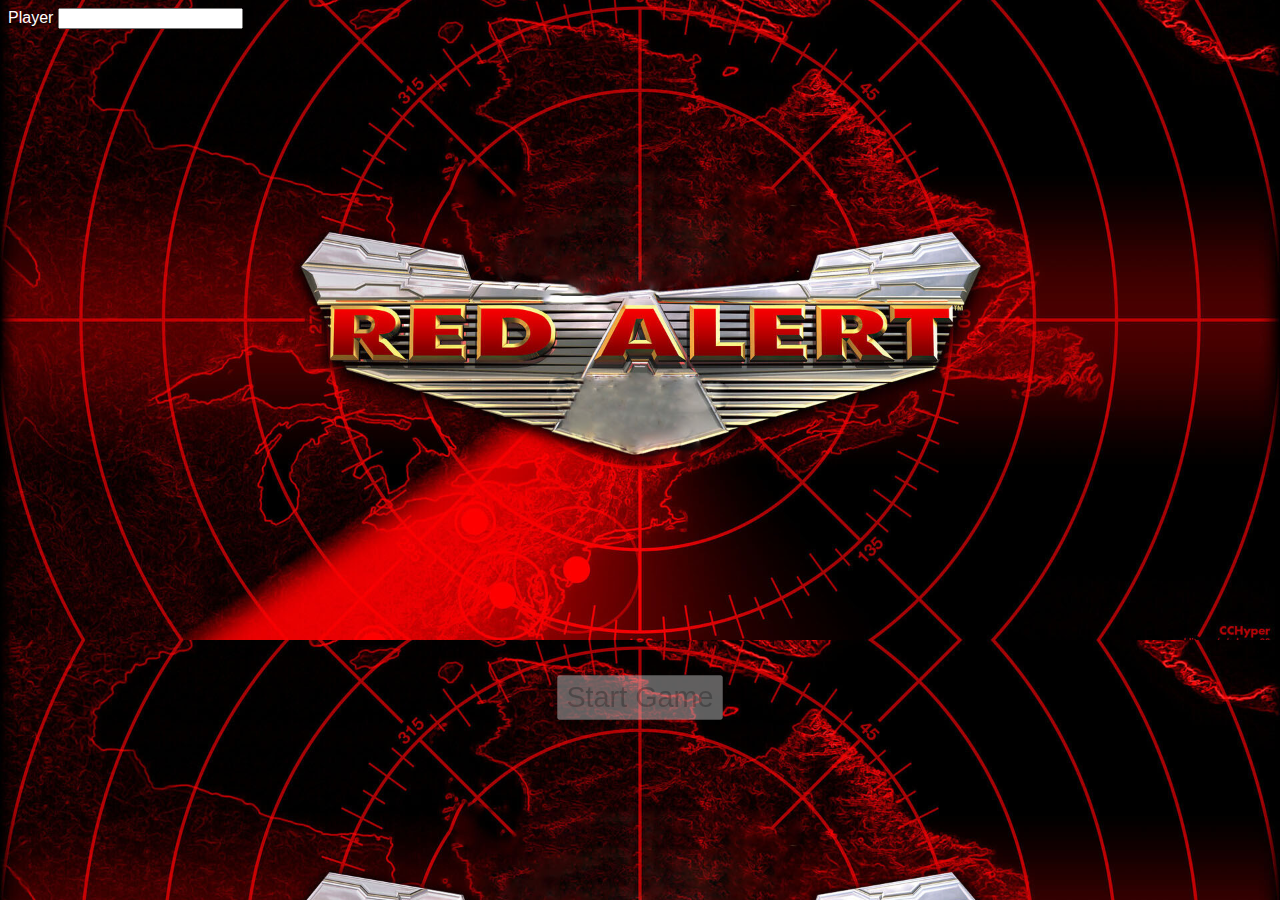
==== templates/index.html @ 99d5d347 "Merge" ====
<!DOCTYPE html>
<html lang="en">

    <head>
        <meta name="viewport" content="width=device-width, initial-scale=1">
        <title>Red Alert</title>
        <link rel="stylesheet" href="../static/css/style.css">
    </head>
    
    <body>

    <form action="/" method="post">
    <label for="name">Player</label>
    <input name="player" id="name" type="text" onkeyup="success()">
	<button type="submit" id="myBtn" name="start" value="start" disabled>Start Game</button>
    </form>

	<div id="myModal" class="modal">
    <div id="timel"><h2>Time left: <span id="time">01:00</span></h2> </div>
        <h2 id="score-num">Score: 0</h2>

                <form method="POST" action="/result">
                <input type="hidden" name="result" value="21"/>
                <button id="save-button" value="20">Save</button>
                </form>

    			<button id="button" class="button">ALERT</button>

        <div>
                <button id="mine" class="mine">ALER T</button>
                <button id="mine2" class="mine">ALER T</button>
                <button id="mine3" class="mine">ALER T</button>
        </div>
        <div> <button id="restart" class="hide_button">Restart Game </button>

	</div>
	<script src="../static/js/game.js"></script>
    </body>
    
</html>
---- static/css/style.css ----
body {
	font-family: Arial, Helvetica, sans-serif;
	background-image: url(../img/logo.jpg);
    	background-size: cover;
	color: white;
}

.modal {
  display: none; /* Hidden by default */
  position: fixed; /* Stay in place */
  left: 0;
  top: 0;
  width: 100%;
  height: 100%;
  background-image: url(../img/space.jpeg);
}

.modal-content {
  margin: 15%;
  width: 2.35%;
}

#score-num{
  color: red;
  text-align: right;
}


#countdowntimer{
  color: red;
  text-align: right;

}


#timel{
  color: red;
  text-align: left;
  position: absolute;
  top: 0%;
  left: 0%;
}

#myBtn {
	position: fixed;
	top: 75%;
	left: 43.5%;
	height: 5%;
	width: 13%;
	font-size: 180%;
}


#restart {
	position: fixed;
	top: 75%;
	left: 43.5%;
	height: 5%;
	width: 13%;
	font-size: 180%;
}

.hide_button{
  display: none;
}

.button{
  position: absolute;
  top: 50%;
  left: 50%;
  background-color: red;
  border-radius: 1em;
  font-size: 15px;
  color: white;
  cursor:pointer;
  user-select:none;
  text-decoration: none;
  transition-duration: 0.2s;
}

.button:hover {
  transition-duration: 0.1s;
  background-color: darkred;
}

.button:after {
  content: "";
  display: block;
  position: absolute;
  border-radius: 2em;
  left: 0;
  top:0;
  width: 100%;
  height: 100%;
  opacity: 0;
  transition: all 0.2s;
  box-shadow: 0 0 15px 20px red;
}

.button:active:after {
  box-shadow: 0 0 0 0 white;
  position: absolute;
  border-radius: 2em;
  left: 0;
  top:0;
  opacity: 1;
  transition: 0s;
}

.mine{
  position: absolute;
  top: 25%;
  left: 25%;
  background-color: red;
  border-radius: 1em;
  font-size: 15px;
  color: white;
  cursor:pointer;
  user-select:none;
  transition-duration: 0.2s;
  opacity: 0.0%;
}

.mine:hover {
  transition-duration: 0.1s;
  background-color: #3A3A3A;
}

.mine:after {
  content: "";
  display: block;
  position: absolute;
  border-radius: 4em;
  left: 0;
  top: 0;
  width: 100%;
  height: 100%;
  opacity: 0;
  transition: all 0.5s;
  box-shadow: 0 0 40px 160px red;
}

.mine:active:after {
  box-shadow: 0 0 0 0 white;
  position: absolute;
  border-radius: 4em;
  left: 0;
  top: 0;
  opacity: 1;
  transition: 0s;
}
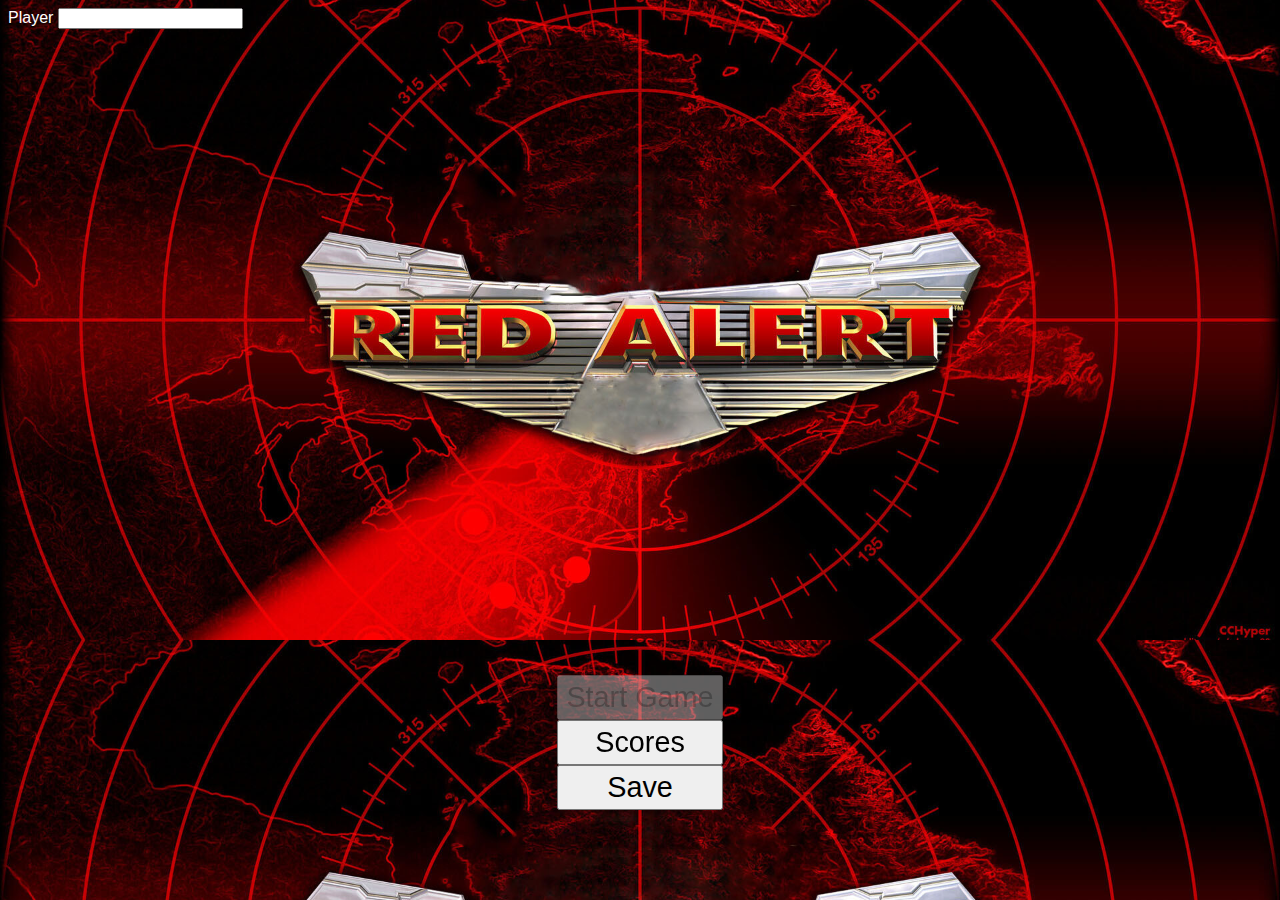
==== commit 3844939e: "Add: Score board" ====
--- a/templates/index.html
+++ b/templates/index.html
@@ -13,16 +13,22 @@
     <label for="name">Player</label>
     <input name="player" id="name" type="text" onkeyup="success()">
 	<button type="submit" id="myBtn" name="start" value="start" disabled>Start Game</button>
+
     </form>
+    <form action="/result">
+    <input id="score" type="submit" value="Scores" />
+    </form>
+
+                    <form method="POST" action="/result">
+                <input id="result" type="hidden" name="result" value="a"/>
+                <button type="submit" id="save-button">Save</button>
+                </form>
 
 	<div id="myModal" class="modal">
     <div id="timel"><h2>Time left: <span id="time">01:00</span></h2> </div>
         <h2 id="score-num">Score: 0</h2>
 
-                <form method="POST" action="/result">
-                <input type="hidden" name="result" value="21"/>
-                <button id="save-button" value="20">Save</button>
-                </form>
+
 
     			<button id="button" class="button">ALERT</button>
 
@@ -31,8 +37,6 @@
                 <button id="mine2" class="mine">ALER T</button>
                 <button id="mine3" class="mine">ALER T</button>
         </div>
-        <div> <button id="restart" class="hide_button">Restart Game </button>
-
 	</div>
 	<script src="../static/js/game.js"></script>
     </body>
--- a/static/css/style.css
+++ b/static/css/style.css
@@ -50,18 +50,31 @@
 	font-size: 180%;
 }
 
-
-#restart {
+#score {
 	position: fixed;
-	top: 75%;
+	top: 80%;
 	left: 43.5%;
 	height: 5%;
 	width: 13%;
 	font-size: 180%;
 }
 
-.hide_button{
-  display: none;
+#save-button {
+	position: fixed;
+	top: 85%;
+	left: 43.5%;
+	height: 5%;
+	width: 13%;
+	font-size: 180%;
+}
+
+#back {
+	position: fixed;
+	top: 40%;
+	left: 43.5%;
+	height: 5%;
+	width: 13%;
+	font-size: 180%;
 }
 
 .button{
@@ -148,4 +161,24 @@
   top: 0;
   opacity: 1;
   transition: 0s;
+}
+
+#bonus {
+  border-collapse: collapse;
+  width: 50%;
+  border: 1px solid #ddd;
+  font-size: 25px;
+  background-color: black;
+  margin-top: 550px;
+  margin-left:auto;
+  margin-right:auto;
+}
+
+#bonus th, #bonus td {
+  text-align: left;
+  padding: 12px;
+}
+
+#bonus {
+  border-bottom: 1px solid #ddd;
 }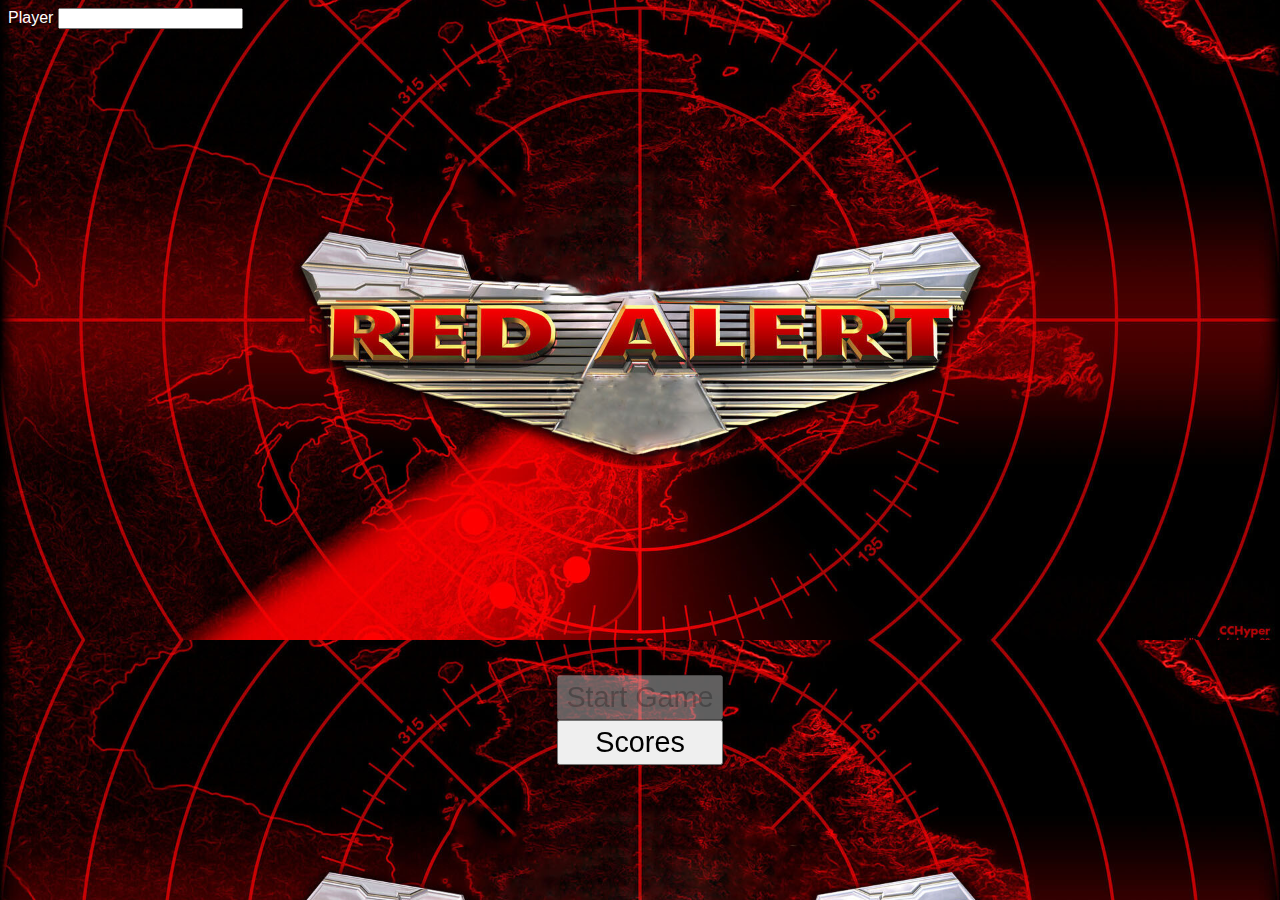
==== commit af551954: "Change: Save button" ====
--- a/templates/index.html
+++ b/templates/index.html
@@ -18,10 +18,12 @@
     <form action="/result">
     <input id="score" type="submit" value="Scores" />
     </form>
+        <button class="restart hide_button">Restart Game </button>
+
 
                     <form method="POST" action="/result">
                 <input id="result" type="hidden" name="result" value="a"/>
-                <button type="submit" id="save-button">Save</button>
+                <button type="submit" id="save-button" class="hide_button">Save</button>
                 </form>
 
 	<div id="myModal" class="modal">
@@ -37,6 +39,8 @@
                 <button id="mine2" class="mine">ALER T</button>
                 <button id="mine3" class="mine">ALER T</button>
         </div>
+
+
 	</div>
 	<script src="../static/js/game.js"></script>
     </body>
--- a/static/css/style.css
+++ b/static/css/style.css
@@ -50,6 +50,12 @@
 	font-size: 180%;
 }
 
+
+.restart {
+    position: fixed;
+    top: 75%;
+}
+
 #score {
 	position: fixed;
 	top: 80%;
@@ -66,6 +72,10 @@
 	height: 5%;
 	width: 13%;
 	font-size: 180%;
+}
+
+.hide_button {
+    display: none;
 }
 
 #back {
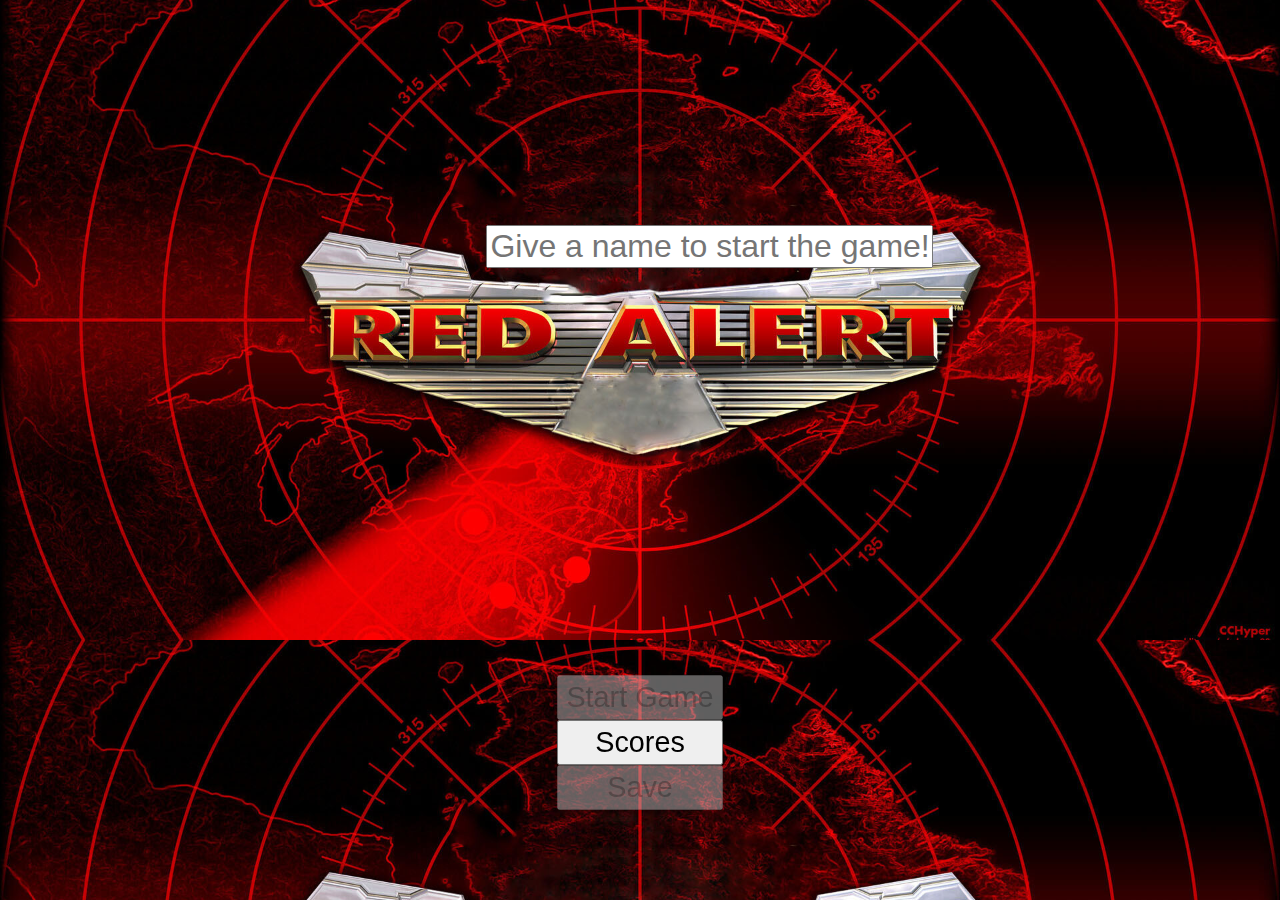
==== commit 639deb56: "Positioning" ====
--- a/templates/index.html
+++ b/templates/index.html
@@ -9,21 +9,31 @@
     
     <body>
 
-    <form action="/" method="post">
-    <label for="name">Player</label>
-    <input name="player" id="name" type="text" onkeyup="success()">
+
+        <form action="/" method="post">
+
+
+    <input name="player" id="name" type="text" onkeyup="success()" placeholder="Give a name to start the game!" size="21">
+
 	<button type="submit" id="myBtn" name="start" value="start" disabled>Start Game</button>
+        </form>
 
-    </form>
+
+
+
+
     <form action="/result">
     <input id="score" type="submit" value="Scores" />
     </form>
-        <button class="restart hide_button">Restart Game </button>
 
+    </form>
+    <form action="/">
+    <input class="restart hide_button" id="restart" type="submit" value="Restart Game" />
+    </form>
 
                     <form method="POST" action="/result">
-                <input id="result" type="hidden" name="result" value="a"/>
-                <button type="submit" id="save-button" class="hide_button">Save</button>
+                <input id="result" type="hidden" name="result" value="0"/>
+                <button type="submit" id="save-button" disabled>Save</button>
                 </form>
 
 	<div id="myModal" class="modal">
@@ -38,6 +48,8 @@
                 <button id="mine" class="mine">ALER T</button>
                 <button id="mine2" class="mine">ALER T</button>
                 <button id="mine3" class="mine">ALER T</button>
+                <button id="mine4" class="hardMine">ALER T</button>
+                <button id="mine5" class="hardMine">ALER T</button>
         </div>
 
 
--- a/static/css/style.css
+++ b/static/css/style.css
@@ -51,9 +51,13 @@
 }
 
 
-.restart {
-    position: fixed;
-    top: 75%;
+#restart {
+	position: fixed;
+	top: 90%;
+	left: 43.5%;
+	height: 5%;
+	width: 13%;
+	font-size: 180%;
 }
 
 #score {
@@ -80,7 +84,7 @@
 
 #back {
 	position: fixed;
-	top: 40%;
+	top: 25%;
 	left: 43.5%;
 	height: 5%;
 	width: 13%;
@@ -173,6 +177,49 @@
   transition: 0s;
 }
 
+.hardMine{
+  position: absolute;
+  top: 25%;
+  left: 25%;
+  background-color: red;
+  border-radius: 1em;
+  font-size: 15px;
+  color: white;
+  cursor:pointer;
+  user-select:none;
+  transition-duration: 0.2s;
+  opacity: 0.0%;
+}
+
+.hardMine:hover {
+  transition-duration: 0.1s;
+  background-color: #3A3A3A;
+}
+
+.hardMine:after {
+  content: "";
+  display: block;
+  position: absolute;
+  border-radius: 4em;
+  left: 0;
+  top: 0;
+  width: 100%;
+  height: 100%;
+  opacity: 0;
+  transition: all 0.5s;
+  box-shadow: 0 0 40px 160px red;
+}
+
+.hardMine:active:after {
+  box-shadow: 0 0 0 0 white;
+  position: absolute;
+  border-radius: 4em;
+  left: 0;
+  top: 0;
+  opacity: 1;
+  transition: 0s;
+}
+
 #bonus {
   border-collapse: collapse;
   width: 50%;
@@ -191,4 +238,12 @@
 
 #bonus {
   border-bottom: 1px solid #ddd;
+}
+
+#name {
+    position: fixed;
+	top: 25%;
+	left: 38%;
+    font-size: 200%;
+
 }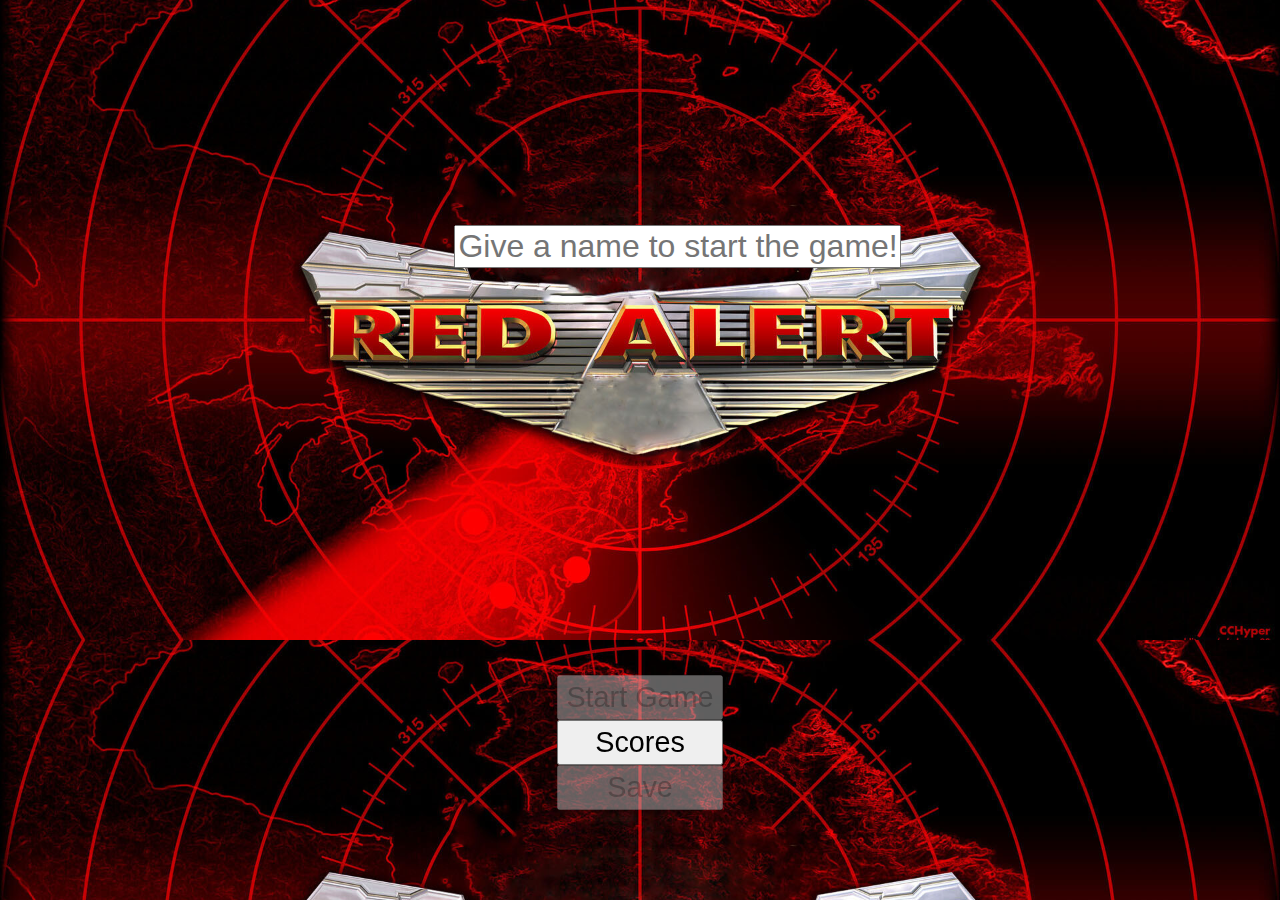
==== commit 3eb2992b: "Code refactor + even harder mode above score 10" ====
--- a/templates/index.html
+++ b/templates/index.html
@@ -48,8 +48,12 @@
                 <button id="mine" class="mine">ALER T</button>
                 <button id="mine2" class="mine">ALER T</button>
                 <button id="mine3" class="mine">ALER T</button>
-                <button id="mine4" class="hardMine">ALER T</button>
-                <button id="mine5" class="hardMine">ALER T</button>
+                <button id="mine4" class="hardMine hardMine-Phase-Two">ALER T</button>
+                <button id="mine5" class="hardMine hardMine-Phase-Two">ALER T</button>
+                <button id="mine6" class="hardMine hardMine-Phase-Two">ALER T</button>
+                <button id="mine7" class="hardMine hardMine-Phase-Three">ALER T</button>
+                <button id="mine8" class="hardMine hardMine-Phase-Three">ALER T</button>
+                <button id="mine9" class="hardMine hardMine-Phase-Three">ALER T</button>
         </div>
 
 
--- a/static/css/style.css
+++ b/static/css/style.css
@@ -105,11 +105,6 @@
   transition-duration: 0.2s;
 }
 
-.button:hover {
-  transition-duration: 0.1s;
-  background-color: darkred;
-}
-
 .button:after {
   content: "";
   display: block;
@@ -135,6 +130,49 @@
 }
 
 .mine{
+  position: absolute;
+  top: 0%;
+  left: 0%;
+  background-color: red;
+  border-radius: 1em;
+  font-size: 15px;
+  color: white;
+  cursor:pointer;
+  user-select:none;
+  transition-duration: 0.2s;
+  opacity: 0.0%;
+}
+
+.mine:hover {
+  transition-duration: 0.1s;
+  background-color: #3A3A3A;
+}
+
+.mine:after {
+  content: "";
+  display: block;
+  position: absolute;
+  border-radius: 4em;
+  left: 0;
+  top: 0;
+  width: 100%;
+  height: 100%;
+  opacity: 0;
+  transition: all 0.5s;
+  box-shadow: 0 0 40px 160px red;
+}
+
+.mine:active:after {
+  box-shadow: 0 0 0 0 white;
+  position: absolute;
+  border-radius: 4em;
+  left: 0;
+  top: 0;
+  opacity: 1;
+  transition: 0s;
+}
+
+.hardMine{
   position: absolute;
   top: 25%;
   left: 25%;
@@ -145,49 +183,13 @@
   cursor:pointer;
   user-select:none;
   transition-duration: 0.2s;
+}
+
+.hardMine-Phase-Two{
   opacity: 0.0%;
 }
 
-.mine:hover {
-  transition-duration: 0.1s;
-  background-color: #3A3A3A;
-}
-
-.mine:after {
-  content: "";
-  display: block;
-  position: absolute;
-  border-radius: 4em;
-  left: 0;
-  top: 0;
-  width: 100%;
-  height: 100%;
-  opacity: 0;
-  transition: all 0.5s;
-  box-shadow: 0 0 40px 160px red;
-}
-
-.mine:active:after {
-  box-shadow: 0 0 0 0 white;
-  position: absolute;
-  border-radius: 4em;
-  left: 0;
-  top: 0;
-  opacity: 1;
-  transition: 0s;
-}
-
-.hardMine{
-  position: absolute;
-  top: 25%;
-  left: 25%;
-  background-color: red;
-  border-radius: 1em;
-  font-size: 15px;
-  color: white;
-  cursor:pointer;
-  user-select:none;
-  transition-duration: 0.2s;
+.hardMine-Phase-Three{
   opacity: 0.0%;
 }
 
@@ -243,7 +245,7 @@
 #name {
     position: fixed;
 	top: 25%;
-	left: 38%;
+	left: 35.5%;
     font-size: 200%;
 
 }